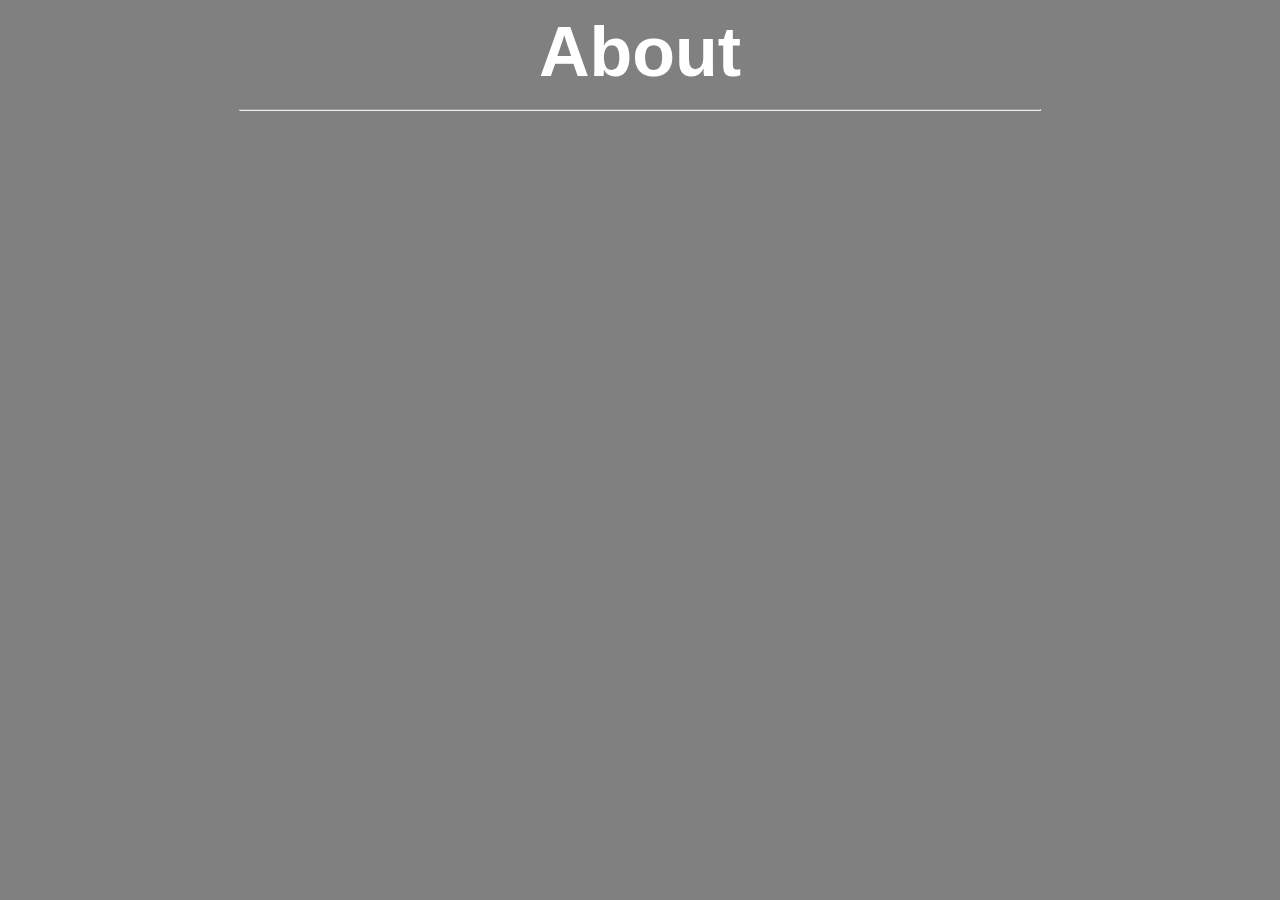
==== about.html @ 35b5df82 "Create about.html" ====
<!DOCTYPE html>
<html>
	<head>
		<meta charset="utf-8">
		<title>Atlas Engineering and Design</title>
		<link href="main.css" rel="stylesheet"/>
		<link rel="shortcut icon" href="https://lh4.googleusercontent.com/-LKZT1rkKWzA/VirbG9OLSkI/AAAAAAAAA68/wIEs3U9E0AU/s90-no/gear_atlas.jpg">

	</head>
	<body>
		<div class="row" id="header">
			<a class="link" href="index.html"> <strong><h1>About</h1></h1></strong></a>
			<hr width="80%">
	
			
				
		</div>
	</body>
</html>
---- main.css ----
body {
    background: grey;
    color: #fff;
    padding: 0;
    margin: 0;
    font-family: "Segoe UI Light","Helvetica Neue","Open Sans","Segoe UI",Helvetica,Helvetica,Arial,sans-serif;
    font-weight: lighter;
    font-style: normal;
    line-height: 1;
    position: relative;
    cursor: default;
    overflow-y: scroll;
    overflow-x: hidden;
}

body div {  
	text-align: center;
}

table {
	margin-top: -50px;
	padding-bottom: 10px;
}

#iframe:hover .RCI{
	opacity:1;
}

div.RCI{
	z-index: 100;
	margin: auto;
	width: 750px;
	height: auto;
	opacity:0;
	position:absolute;
	content:url(https://lh6.googleusercontent.com/-wUK9dqDMgWI/Vehq7hbE4GI/AAAAAAAAAjs/tgnJovTiBjc/w860-h484-no/iso%2Bfront.jpg);
	top:22%;
	left:17.5%;
	-o-transition:.3s;
	-ms-transition:.3s;
	-moz-transition:.3s ;
	-webkit-transition:.3s;
	transition:.3s  ;
}

/*text boxes*/
#wrapper .textsolidworks {
visibility:hidden;
background: rgba(0,0,0,0.5);
position: absolute;
top: 50%;
left: 100%;
width:750px;
height:auto;
margin-top:-64px;
margin-left:-500;
margin-right: 500;
-webkit-transition: width 5.25s ;
transitions: width 5.25s;
z-index: 100;
text-align: left;
}

#wrapper:hover .text {
visibility:visible;
}


.link{  
 color: white;
 text-decoration: none;
 font-weight: bold;
 position: relative;
 z-index: 900;
}

/* color of link (after it has been clicked?) */
a{
	color: white;
}

.row {
    width: 100%;
    margin-left: auto;
    margin-right: auto;
    margin-top: 0;
    margin-bottom: 0;
    max-width: 62.5rem;
}

#header {  /* adjusts initial banner */
    background-image: url("https://lh6.googleusercontent.com/-Bfo8w2dyyPE/ViuCrmmtzdI/AAAAAAAAA7s/h-Knc88q3ms/w259-h194-no/blueprint.jpg");
    padding-bottom: 2em;  
}


/* Pictures on start screen */
/*.container {
    float:left;
    position: relative;
    width: 30%;
} */

.image img {
    width: 100%;
    height: 4.5in;
}

.image{
	float:left;
	margin: 90px;
}

.imgs {
	margin: 8px;
	width: 125px;
	height: 125px;
	position:relative;
	padding: 10px;
	
}

.listimg {
	display: inline-block;
	padding-right: 20px;
	padding-bottom: 20px;
	margin-top: -45px;
	float: right;
	
}


ul{
	
	list-style-type: disc;
	list-style-position: inside;
}


/*Wording Throughout*/
h1 {
 margin-bottom: .25px;
 margin-top: .5px;
 font-size: 4.375em;
}
h2 {
 font-size: 1.6253em;
}
h3 {
 margin-bottom: .25px;
 margin-top: .025px;
 font-size: 3.5em;
 color: blue;
 text-align: center; !important
}
h4 {
 margin-bottom: .25px;
 margin-top: .05px;
 font-size: 1em;
}

h5 {
 margin-bottom: .25px;
 margin-top: .05px;
 font-size: 2.5em;
}
h1, h2, h3, h4{
    font-family: "Segoe UI Light","Helvetica Neue","Open Sans","Segoe UI",Helvetica,Helvetica,Arial,sans-serif;
    font-weight: lighter;
    font-style: normal;
    color: #FFF;
    margin-top: .2rem;
    line-height: 1.4;
}


/* links on home page */
#link{  
 color:  black;
 text-decoration: none;
 display: inline-block;
 font-size: 25px;
 font-weight: bold;
 text-align: justify;
 min-width: 500px;
 z-index:900;
}

#link:after {
	content: '';
	display: inline-block;
	width: 100%;
}

#link a {
	display: inline-block;
}

span.navigationSpace{
	padding-left: 50px;
}

span.navigationSpaceEngin{
	padding-left: 5px;
}
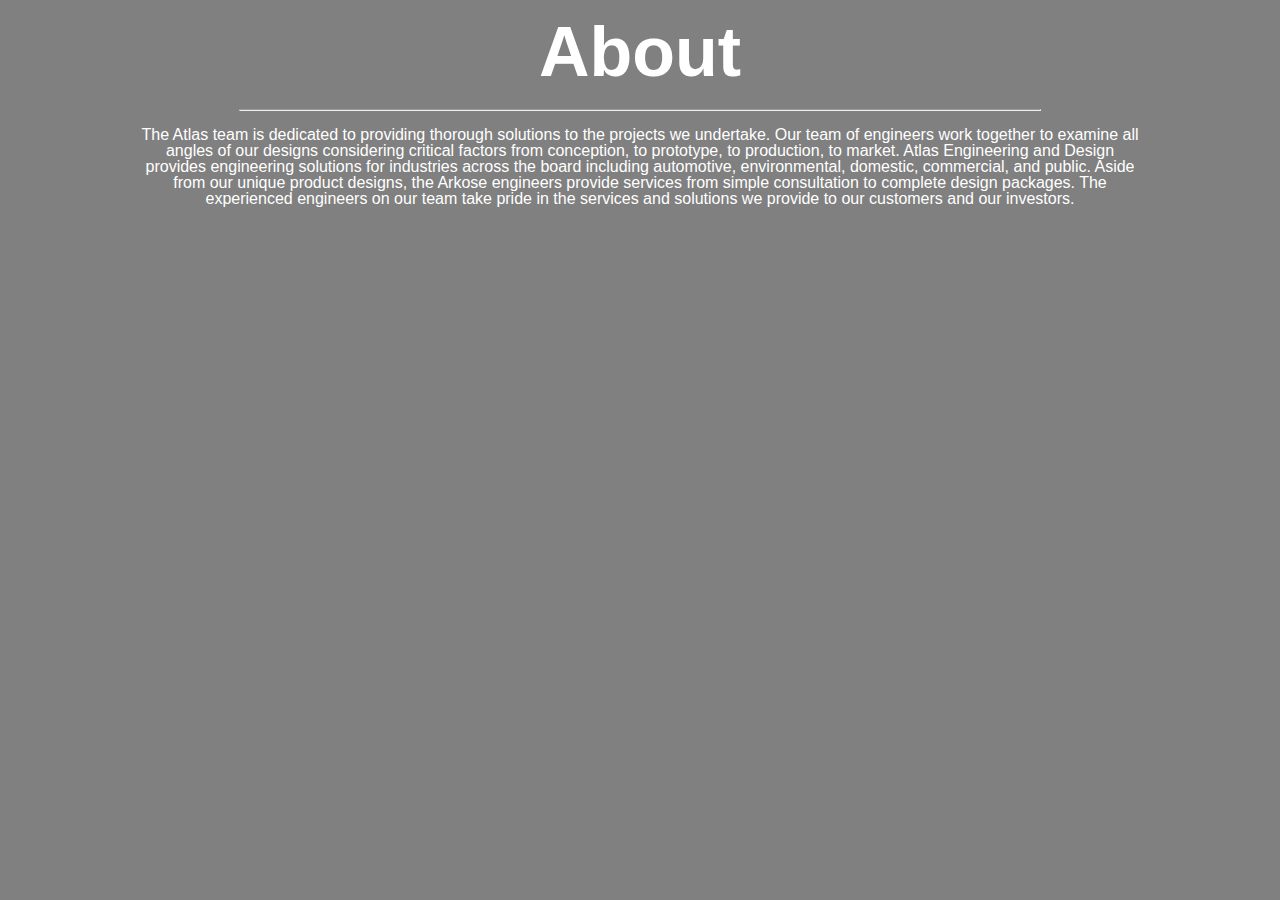
==== commit 78ea02f1: "Update about.html" ====
--- a/about.html
+++ b/about.html
@@ -11,6 +11,10 @@
 		<div class="row" id="header">
 			<a class="link" href="index.html"> <strong><h1>About</h1></h1></strong></a>
 			<hr width="80%">
+			<div>
+				<p>The Atlas team is dedicated to providing thorough solutions to the projects we undertake. Our team of engineers work together to examine all angles of our designs considering critical factors from conception, to prototype, to production, to market.
+				Atlas Engineering and Design provides engineering solutions for industries across the board including automotive, environmental, domestic, commercial, and public. Aside from our unique product designs, the Arkose engineers provide services from simple consultation to complete design packages. The experienced engineers on our team take pride in the services and solutions we provide to our customers and our investors. </p>
+			</div>
 	
 			
 				
--- a/main.css
+++ b/main.css
@@ -196,10 +196,34 @@
 	display: inline-block;
 }
 
-span.navigationSpace{
-	padding-left: 50px;
-}
-
-span.navigationSpaceEngin{
-	padding-left: 5px;
-}
+/* spinning gear */
+
+@-webkit-keyframes rotate {
+  from {
+    -webkit-transform: rotate(0deg);
+  }
+  to { 
+    -webkit-transform: rotate(360deg);
+  }
+}
+
+@-moz-keyframes rotate {
+  from {
+    -moz-transform: rotate(0deg);
+  }
+  to { 
+    -moz-transform: rotate(360deg);
+  }
+}
+
+img.gear
+{
+    -webkit-animation-name:             rotate; 
+    -webkit-animation-duration:         20s; 
+    -webkit-animation-iteration-count:  infinite;
+    -webkit-animation-timing-function:  linear;
+    -moz-animation-name:             rotate; 
+    -moz-animation-duration:         20s; 
+    -moz-animation-iteration-count:  infinite;
+    -moz-animation-timing-function:  linear;
+}
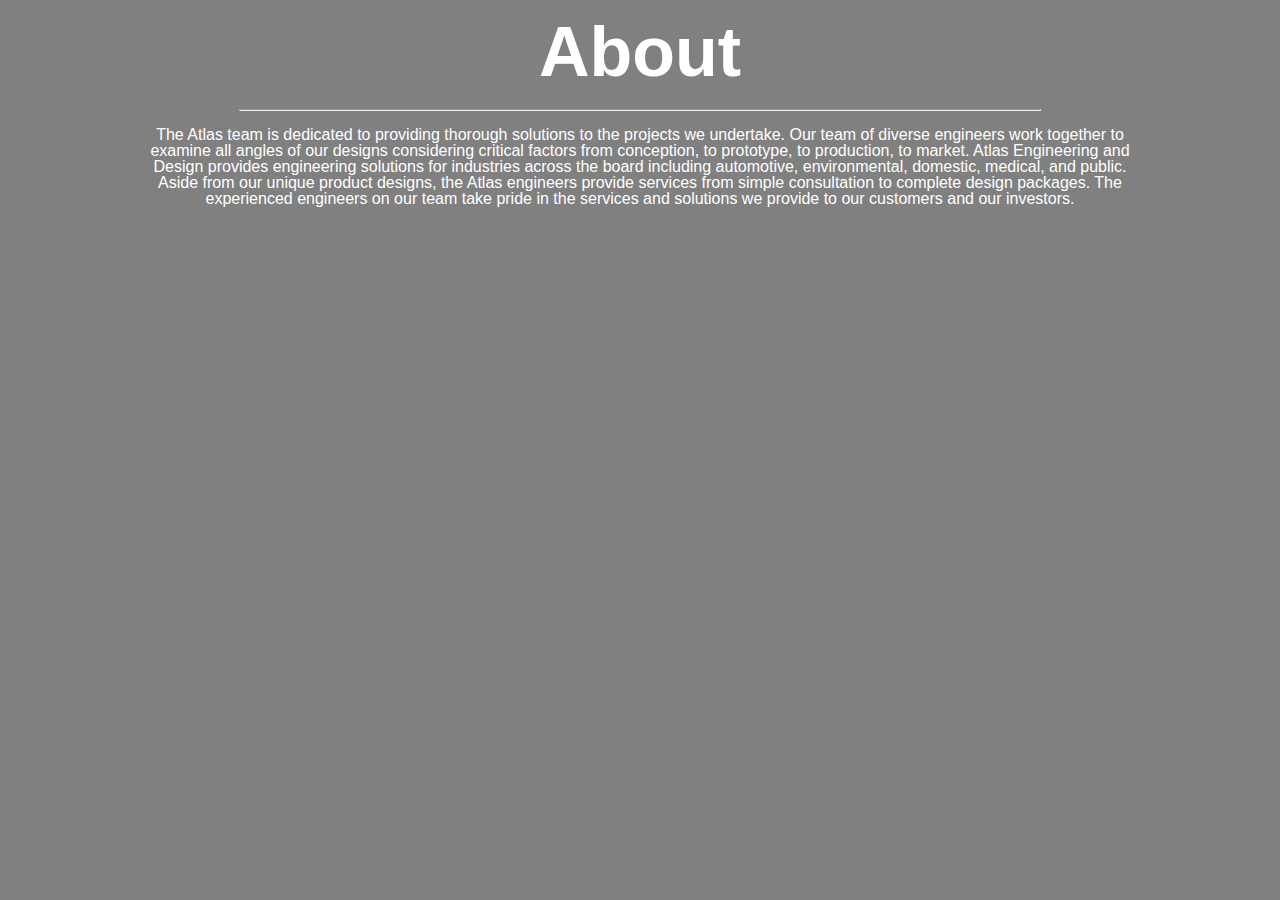
==== commit 19b7cbb4: "Update about.html" ====
--- a/about.html
+++ b/about.html
@@ -12,8 +12,9 @@
 			<a class="link" href="index.html"> <strong><h1>About</h1></h1></strong></a>
 			<hr width="80%">
 			<div>
-				<p>The Atlas team is dedicated to providing thorough solutions to the projects we undertake. Our team of engineers work together to examine all angles of our designs considering critical factors from conception, to prototype, to production, to market.
-				Atlas Engineering and Design provides engineering solutions for industries across the board including automotive, environmental, domestic, commercial, and public. Aside from our unique product designs, the Arkose engineers provide services from simple consultation to complete design packages. The experienced engineers on our team take pride in the services and solutions we provide to our customers and our investors. </p>
+				<p>The Atlas team is dedicated to providing thorough solutions to the projects we undertake. Our team of diverse engineers work together to examine all angles of our designs considering critical factors from conception, to prototype, to production, to market.
+				Atlas Engineering and Design provides engineering solutions for industries across the board including automotive, environmental, domestic, medical, and public. Aside from our unique product designs, the Atlas engineers provide services from simple consultation to complete design packages.
+				The experienced engineers on our team take pride in the services and solutions we provide to our customers and our investors. </p>
 			</div>
 	
 			
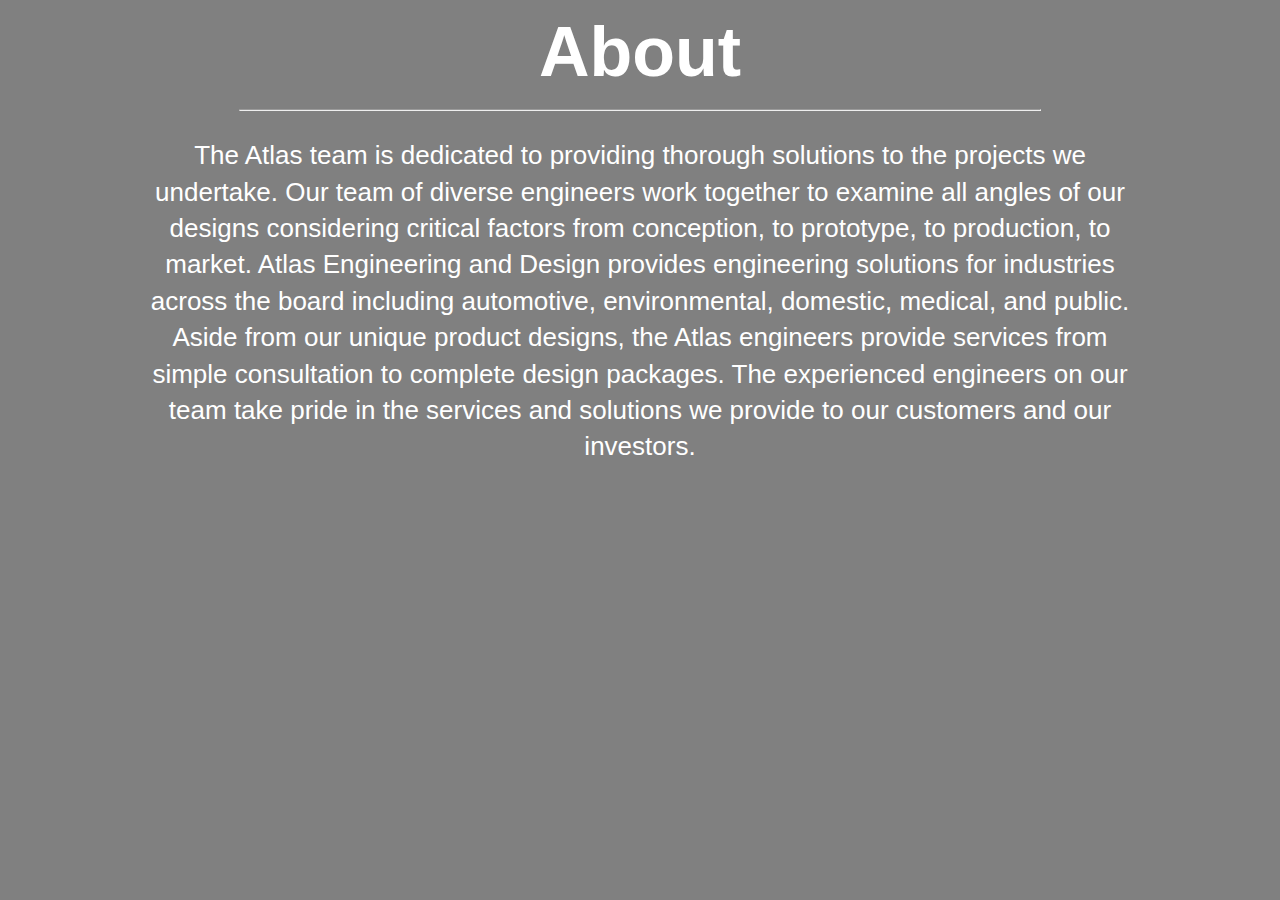
==== commit 1cd1659d: "Update about.html" ====
--- a/about.html
+++ b/about.html
@@ -12,9 +12,10 @@
 			<a class="link" href="index.html"> <strong><h1>About</h1></h1></strong></a>
 			<hr width="80%">
 			<div>
-				<p>The Atlas team is dedicated to providing thorough solutions to the projects we undertake. Our team of diverse engineers work together to examine all angles of our designs considering critical factors from conception, to prototype, to production, to market.
+				<h2><p>The Atlas team is dedicated to providing thorough solutions to the projects we undertake. Our team of diverse engineers work together to examine all angles of our designs considering critical factors from conception, to prototype, to production, to market.
 				Atlas Engineering and Design provides engineering solutions for industries across the board including automotive, environmental, domestic, medical, and public. Aside from our unique product designs, the Atlas engineers provide services from simple consultation to complete design packages.
 				The experienced engineers on our team take pride in the services and solutions we provide to our customers and our investors. </p>
+				</h2>
 			</div>
 	
 			
